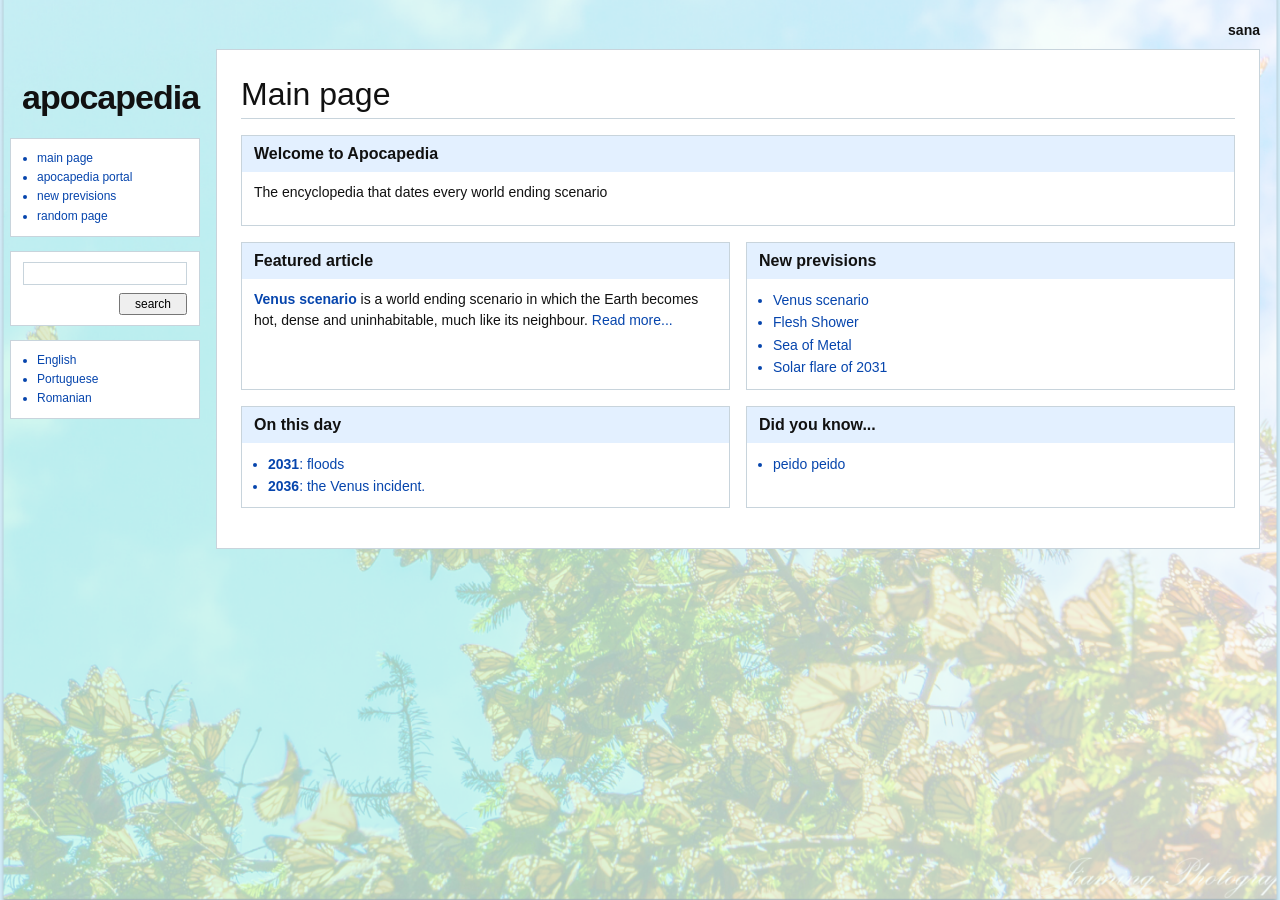
==== prototipo/sites/apocapedia/apocapedia/home.html @ 32a1a8ec "apocapedia early version ainda tenho de escrever artigos" ====
<!DOCTYPE html>
<html lang="en">
<head>
  <meta charset="UTF-8">
  <meta name="viewport" content="width=device-width, initial-scale=1.0">
  <title>Main page - Apocapedia</title>
  <link rel="stylesheet" href="style.css">
</head>
<body>
  <div class="bg"></div>

  <div class="layout">

    <nav class="sidebar">
      <div class="logo">apocapedia</div>

      <div class="box">
        <ul>
          <li><a href="home.html">main page</a></li>
          <li><a href="portal.html">apocapedia portal</a></li>
          <li><a href="previsions.html">new previsions</a></li>
          <li><a href="random.html">random page</a></li>
        </ul>
      </div>

      <div class="box search">
        <input type="text" id="search-input">
        <button id="search-button">search</button>
      </div>

      <div class="box">
        <ul>
          <li><a href="#">English</a></li>
          <li><a href="#">Portuguese</a></li>
          <li><a href="#">Romanian</a></li>
        </ul>
      </div>
    </nav>

    <main class="content">
      <div class="user">sana</div>

      <article class="page">
        <h1>Main page</h1>

        <!-- Faixa de boas-vindas (largura toda) -->
        <section class="box welcome-box">
          <h2>Welcome to Apocapedia</h2>
          <p>The encyclopedia that dates every world ending scenario </p>
        </section>

        <!-- Grelha 2x2 de caixas -->
        <div class="home-grid">

          <section class="box">
            <h2>Featured article</h2>
            <p><strong><a href="index.html">Venus scenario</a></strong> is a world ending scenario in which the Earth becomes hot, dense and uninhabitable, much like its neighbour. <a href="index.html">Read more...</a></p>
          </section>

          <section class="box">
            <h2>New previsions</h2>
            <ul class="plain-list">
              <li><a href="index.html">Venus scenario</a></li>
              <li><a href="#">Flesh Shower</a></li>
              <li><a href="#">Sea of Metal</a></li>
              <li><a href="#">Solar flare of 2031</a></li>
            </ul>
          </section>

          <section class="box">
            <h2>On this day</h2>
            <ul class="plain-list">
              <li><strong>2031</strong>: floods </li>
              <li><strong>2036</strong>: the Venus incident.</li>
            </ul>
          </section>

          <section class="box">
            <h2>Did you know...</h2>
            <ul class="plain-list">
              <li>peido peido </li>
              
            </ul>
          </section>

        </div>
      </article>
    </main>

  </div>
</body>
</html>
---- prototipo/sites/apocapedia/apocapedia/style.css ----
* {
  box-sizing: border-box;
}

html,
body {
  margin: 0;
  min-height: 100%;
}

body {
  font-family: Tahoma, "Segoe UI", Arial, sans-serif;
  font-size: 14px;
  line-height: 1.5;
  color: #111;
}

a {
  color: #0645ad;
  text-decoration: none;
}

a:hover {
  text-decoration: underline;
}

.bg {
  position: fixed;
  inset: 0;
  z-index: -1;
  background: #cfe9f5 url("assets/bg.png") center / cover no-repeat;
}

.layout {
  display: grid;
  grid-template-columns: 190px 1fr;
  gap: 16px;
  padding: 0 20px 20px 10px;
  min-height: 100vh;
}

.sidebar {
  padding-top: 20px;
}

.logo {
  margin: 60px 0 24px 12px;
  font: 700 34px/1 "Arial Narrow", Arial, sans-serif;
  font-stretch: condensed;
  letter-spacing: -1px;
  text-transform: lowercase;
}

.box {
  background: #fff;
  border: 1px solid #c8d4dc;
  padding: 10px 12px;
  margin-bottom: 14px;
  font-size: 12px;
}

.box ul {
  margin: 0;
  padding-left: 14px;
  list-style: disc;
  color: #0645ad;
}

.box li {
  line-height: 1.6;
}

.search {
  display: flex;
  flex-direction: column;
  gap: 8px;
}

.search input {
  width: 100%;
  padding: 3px;
  border: 1px solid #c8d4dc;
}

.search button {
  align-self: flex-end;
  padding: 2px 14px;
  font-size: 12px;
}

.content {
  padding-top: 20px;
  min-width: 0;
}

.user {
  text-align: right;
  font-weight: 700;
  margin-bottom: 8px;
}

.tabs {
  display: flex;
  gap: 6px;
  padding-left: 16px;
}

.tabs a {
  background: #fff;
  border: 1px solid #c8d4dc;
  border-bottom: none;
  padding: 8px 16px;
  font-size: 12px;
}

.page {
  background: #fff;
  border: 1px solid #c8d4dc;
  padding: 20px 24px 40px;
  width: 100%;
  max-width:100%;
  margin: 0 auto;
  display: flow-root;
}

.page h1 {
  margin: 0 0 16px;
  font-weight: 400;
  font-size: 32px;
  border-bottom: 1px solid #c8d4dc;
}

.page h2 {
  margin: 32px 0 12px;
  font-weight: 400;
  font-size: 24px;
  border-bottom: 1px solid #c8d4dc;
}

.page p {
  margin: 0 0 12px;
}

.edit-link {
  font-size: 12px;
  color: #777;
}

.infobox {
  float: right;
  width: 300px;
  margin: 0 0 16px 20px;
  border: 1px solid #aaa;
  background: #fff;
}

.infobox h3 {
  margin: 0;
  padding: 10px;
  background: #ffffb8;
  font-size: 22px;
}

.infobox img {
  display: block;
  width: 100%;
  height: auto;
}

.infobox .caption {
  margin: 0;
  padding: 8px;
  text-align: center;
  background: #ffffb8;
  font-size: 12px;
  font-weight: 700;
  color: #0645ad;
}

.infobox dl {
  display: grid;
  grid-template-columns: 1fr 1fr;
  gap: 8px;
  margin: 0;
  padding: 10px 14px;
  font-size: 12px;
}

.infobox dt {
  font-weight: 700;
}

.infobox dd {
  margin: 0;
}

.thumb{
  width:220px;
  margin: 0 0 12px;
  padding: 4px;
  border: 1px solid var(--border);
  background:#e3f0ff

}
.thumb.right { float: right; margin-left: 16px; }
.thumb.left  { float: left;  margin-right: 16px; }

.thumb img {
  display: block;
  width: 100%;
  height: auto;
  border: 1px solid var(--border);
}

.thumb figcaption {
  padding: 6px 4px 2px;
  color: #222;
}

.card {
  max-width: 880px;
  margin: 0 auto;
  padding: 0 20px 40px;
}

.card .logo {
  margin: 20px 0 8px;
}

.card .page {
  min-height: 70vh;
}


.info-icon {
  display: block;
  width: 28px;
  height: auto;
  margin: 8px 0 4px;
}

.welcome {
  font-size: 18px;
  margin-bottom: 16px;
}

/* ---------- formulário ---------- */
.login-form label {
  display: block;
  margin: 16px 0 4px;
  font-weight: 700;
}

.login-form input[type="text"],
.login-form input[type="password"] {
  display: block;
  width: 100%;
  max-width: 400px;
  padding: 8px;
  border: 1px solid #888;
  font: inherit;
}

/* checkbox e texto na mesma linha */
.login-form .remember {
  display: flex;
  align-items: center;
  gap: 8px;
  margin: 16px 0;
}

.login-form .remember label {
  margin: 0;
  font-weight: 400;
}

.login-form button {
  margin-top: 4px;
  padding: 6px 20px;
  font: inherit;
}

.help-links {
  display: flex;
  flex-direction: column;
  gap: 14px;
  margin-top: 20px;
  padding-left: 0;
}

.home-grid {
  display: grid;
  grid-template-columns: 1fr 1fr;
  gap: 16px;
  margin-top: 16px;
}


.page .box h2 {
  margin: -10px -12px 10px;
  padding: 6px 12px;
  background: #e3f0ff;
  border-bottom: 1px solid var(--border);
  font-size: 16px;
  font-weight: 700;
}


.page .box {
  font-size: 14px;
  margin-bottom: 0;
}


.plain-list {
  margin: 0;
  padding-left: 18px;
  color: inherit;
}

.welcome-box { margin-bottom: 0; }
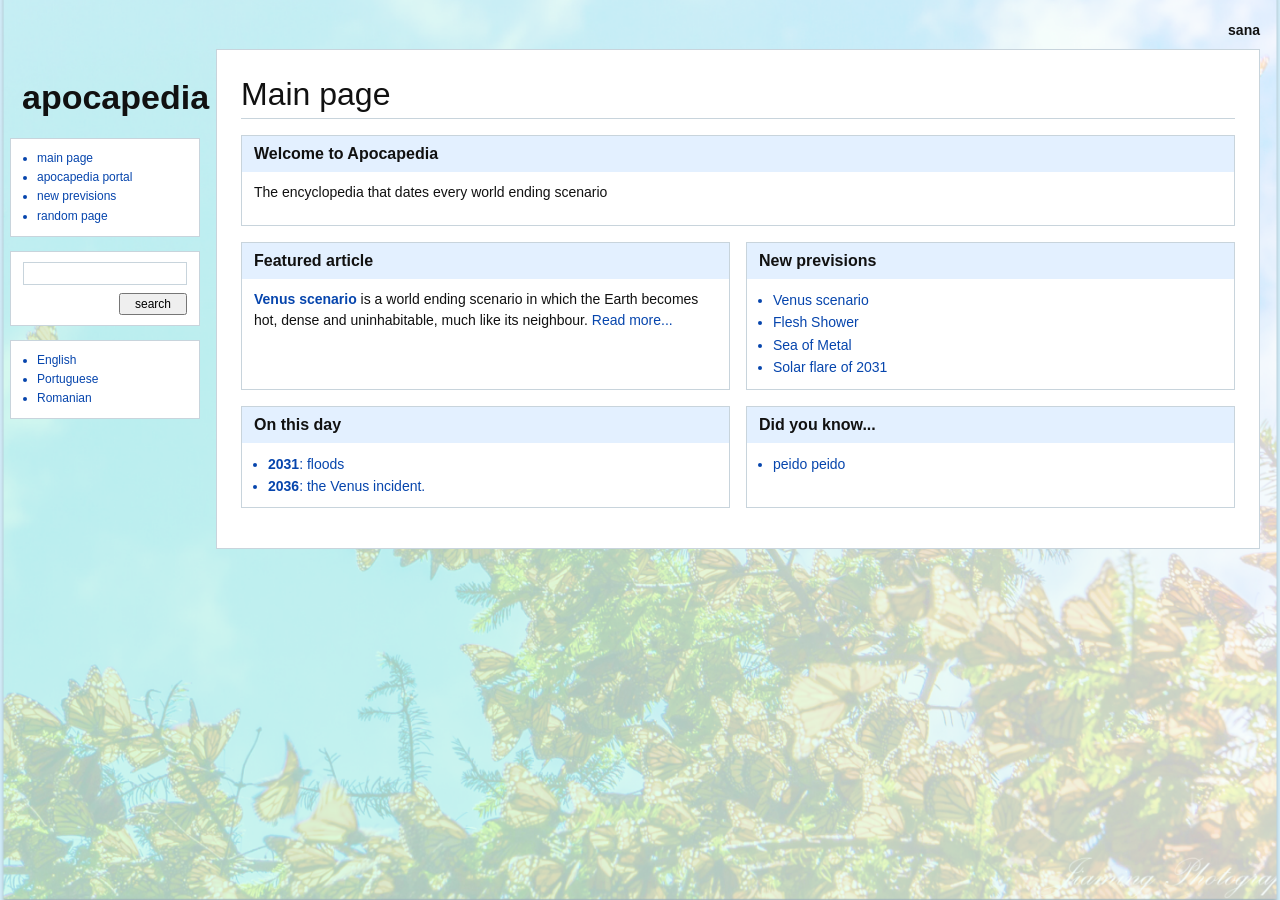
==== commit 56ded635: "apocapedia early version" ====
--- a/prototipo/sites/apocapedia/apocapedia/home.html
+++ b/prototipo/sites/apocapedia/apocapedia/home.html
@@ -42,14 +42,11 @@
 
       <article class="page">
         <h1>Main page</h1>
-
-        <!-- Faixa de boas-vindas (largura toda) -->
         <section class="box welcome-box">
           <h2>Welcome to Apocapedia</h2>
           <p>The encyclopedia that dates every world ending scenario </p>
         </section>
 
-        <!-- Grelha 2x2 de caixas -->
         <div class="home-grid">
 
           <section class="box">
--- a/prototipo/sites/apocapedia/apocapedia/style.css
+++ b/prototipo/sites/apocapedia/apocapedia/style.css
@@ -31,6 +31,7 @@
   background: #cfe9f5 url("assets/bg.png") center / cover no-repeat;
 }
 
+/* artigo, interface em geral do site */
 .layout {
   display: grid;
   grid-template-columns: 190px 1fr;
@@ -47,7 +48,6 @@
   margin: 60px 0 24px 12px;
   font: 700 34px/1 "Arial Narrow", Arial, sans-serif;
   font-stretch: condensed;
-  letter-spacing: -1px;
   text-transform: lowercase;
 }
 
@@ -216,7 +216,7 @@
   padding: 6px 4px 2px;
   color: #222;
 }
-
+/* login */
 .card {
   max-width: 880px;
   margin: 0 auto;
@@ -244,7 +244,7 @@
   margin-bottom: 16px;
 }
 
-/* ---------- formulário ---------- */
+
 .login-form label {
   display: block;
   margin: 16px 0 4px;
@@ -261,7 +261,7 @@
   font: inherit;
 }
 
-/* checkbox e texto na mesma linha */
+
 .login-form .remember {
   display: flex;
   align-items: center;
@@ -287,7 +287,7 @@
   margin-top: 20px;
   padding-left: 0;
 }
-
+/* homepage */
 .home-grid {
   display: grid;
   grid-template-columns: 1fr 1fr;
